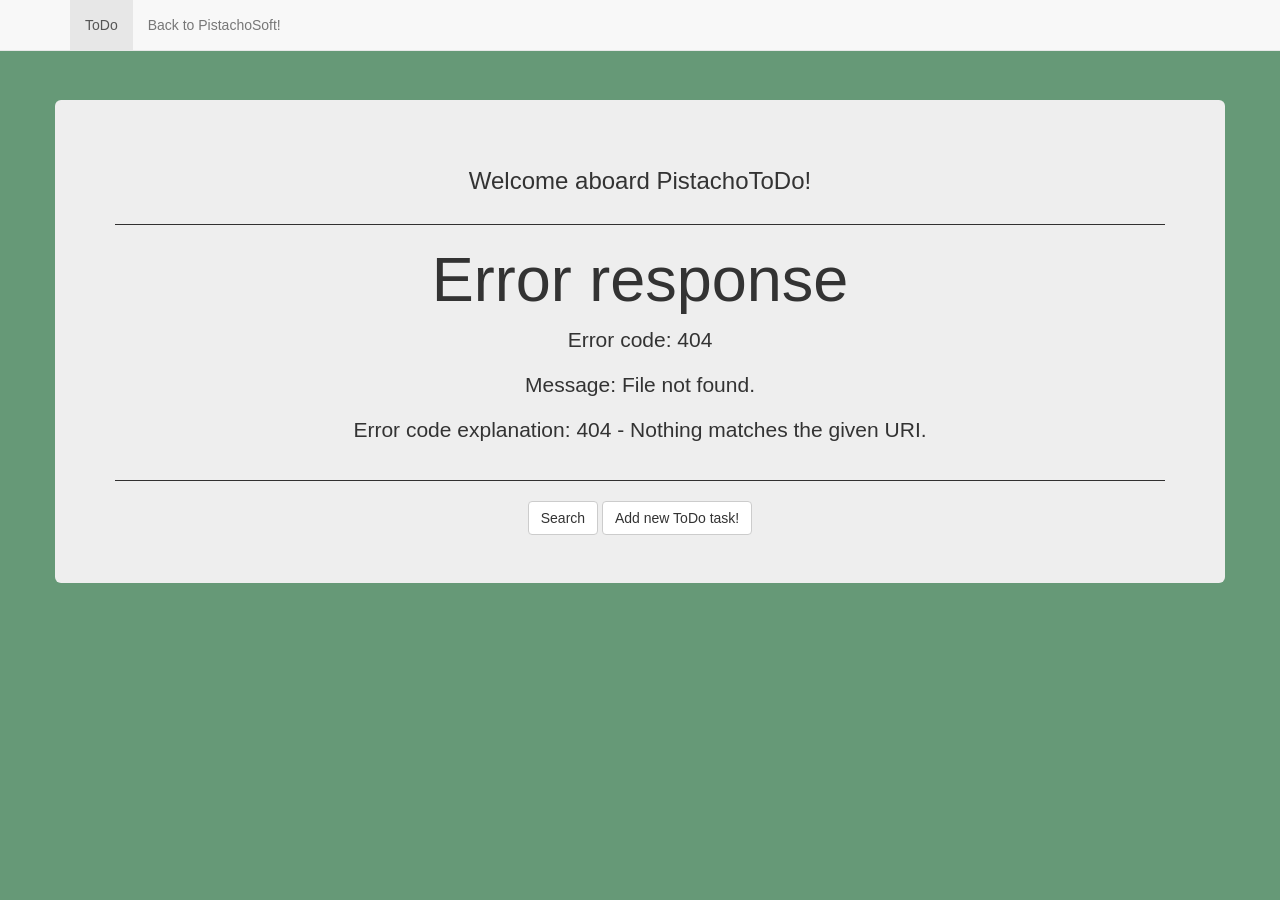
==== pistachotodoweb/src/main/webapp/index.html @ 017677ce "Projects added to repo" ====
<!DOCTYPE html PUBLIC "-//W3C//DTD HTML 4.01 Transitional//EN" "http://www.w3.org/TR/html4/loose.dtd">
<html>
<head>

<meta http-equiv="Content-Type" content="text/html; charset=UTF-8">
<title>PistachoToDo</title>
<link rel="icon" type="image/png" href="./img/favicon.png">

<meta http-equiv="X-UA-Compatible" content="IE=edge">
<meta name="viewport" content="width=device-width, initial-scale=1">

<!-- Bootstrap -->
<link href="./css/bootstrap.min.css" rel="stylesheet">
<link href="./css/pistachocss.css" rel="stylesheet">

</head>

<body onload="getTasks()">

	<div class="navbar navbar-default navbar-fixed-top" role="navigation">
		<div class="container">
			<div class="navbar-header">
				<button type="button" class="navbar-toggle" data-toggle="collapse"
					data-target=".navbar-collapse">
					<span class="sr-only">Toggle navigation</span> <span
						class="icon-bar"></span> <span class="icon-bar"></span> <span
						class="icon-bar"></span>
				</button>
			</div>
			<div class="collapse navbar-collapse">
				<ul class="nav navbar-nav navbar-left">
					<li class="active"><a href="./index.html">ToDo</a></li>
					<!-- <li><a href="./about.html">About</a></li> -->
					<li><a href="http:\\www.pistachosoft.com">Back to
							PistachoSoft!</a></li>
				</ul>
			</div>
		</div>
	</div>

	<div class="container">
		<div class="row myPanel">
			<div class="jumbotron">
				<h3>Welcome aboard PistachoToDo!</h3>
				<br>
				<!-- Show all TODO tasks -->
				<div class="line-separator"></div>
				<table class="table" id="toDoTable">
					<tbody>
						<tr>
							<td><h3>Task</h3></td>
							<td><h3>Context</h3></td>
							<td><h3>Project</h3></td>
							<td><h3>Priority</h3></td>
						</tr>
					</tbody>
				</table>
				<div class="line-separator"></div>
				<br>
				<!-- Open search task -->
				<input id="searchButton" class="btn btn-default" type="button" onClick="openSearch()" value="Search" style="display: inline">
				<div id="searchRowForm" style="display: none">
					<p>Find ToDo tasks!</p>
					<table class="table">
						<tbody>
							<tr>
								<td><input type="text" id="taskSearchInput" class="form-control" placeholder="Task name" onkeyup="findTaskInTable()" /></td>
								<td><input type="text" id="contextSearchInput" class="form-control" placeholder="Context" onkeyup="findContextInTable()"/></td>
								<td><input type="text" id="projectSearchInput" class="form-control" placeholder="Project" onkeyup="findProjectInTable()"/></td>
								<td><input type="text" id="prioritySearchInput" class="form-control" placeholder="Priority" onkeyup="findPriorityInTable()"/></td>
							</tr>
						</tbody>
					</table>
				</div>
				<!-- Add new TODO task -->
				<input id="addNewRowButton" type="button" onClick="addNewRow()" value="Add new ToDo task!"
					class="btn btn-default" style="display: inline" />
				<!-- Hidden table row -->
				<div id="addNewRowForm" style="display: none">
					<p>Add your new ToDo!</p>
					<form method="POST" action="servlet-de-insercion" id="newRowForm"
						class="form-inline">
						<table class="table">
							<tbody>
								<tr>
									<td><input type="text" id="taskInput" class="form-control" placeholder="Task name" /></td>
									<td><input type="text" id="contextInput" class="form-control" placeholder="Context" /></td>
									<td><input type="text" id="projectInput" class="form-control" placeholder="Project" /></td>
									<td><input type="text" id="priorityInput" class="form-control" placeholder="Priority" /></td>
								</tr>
							</tbody>
						</table>
						<input class="btn btn-default" type="button" onClick="submitNewRow()" value="ToDo!">
					</form>
				</div>
			</div>
		</div>
	</div>

	<!-- js scripts -->
	<!-- load script -->
	<script src="./js/load.js"></script>
	<!-- search script -->
	<script src="./js/search.js"></script>
	<!-- addNewRow script -->
	<script src="./js/newRow.js"></script>
	<!-- submitNewRow script -->
	<script src="./js/submitNewRow.js"></script>
	<!-- jQuery (necessary for Bootstrap's JavaScript plugins) -->
	<script src="./js/jquery.min.js"></script>
	<!-- Include all compiled plugins (below), or include individual files as needed -->
	<script src="./js/bootstrap.min.js"></script>
</body>
</html>
---- pistachotodoweb/src/main/webapp/css/pistachocss.css ----
body {
	background: #697;
}

.navbar-header {
	float: left;
	text-align: center;
}

.navbar-brand {
	float: none;
}

#footer {
	position: absolute;
	bottom: 0;
	width: 100%;
	/* Set the fixed height of the footer here */
	height: 65px;
	background-color: #222;
	padding-top: 15px;
}

.row {
	text-align: center;
}

.myPanel {
	padding-top: 100px;
}

.myIntro {
	position: absolute;
	top: 50%;
	left: 50%;
	margin-left: -(400/2) px;
	margin-top: -(400/2) px;
}

.dropdown-menu .sub-menu {
	position: absolute;
	top: 0;
	visibility: hidden;
	margin-top: -1px;
}

.dropdown-menu li:hover .sub-menu {
	visibility: visible;
}

.dropdown:hover .dropdown-menu {
	display: block;
}

.line-separator {
	height: 1px;
	background: #717171;
	border-bottom: 1px solid #313030;
}

.myTableContent:hover{
	background-color: #eec;
}
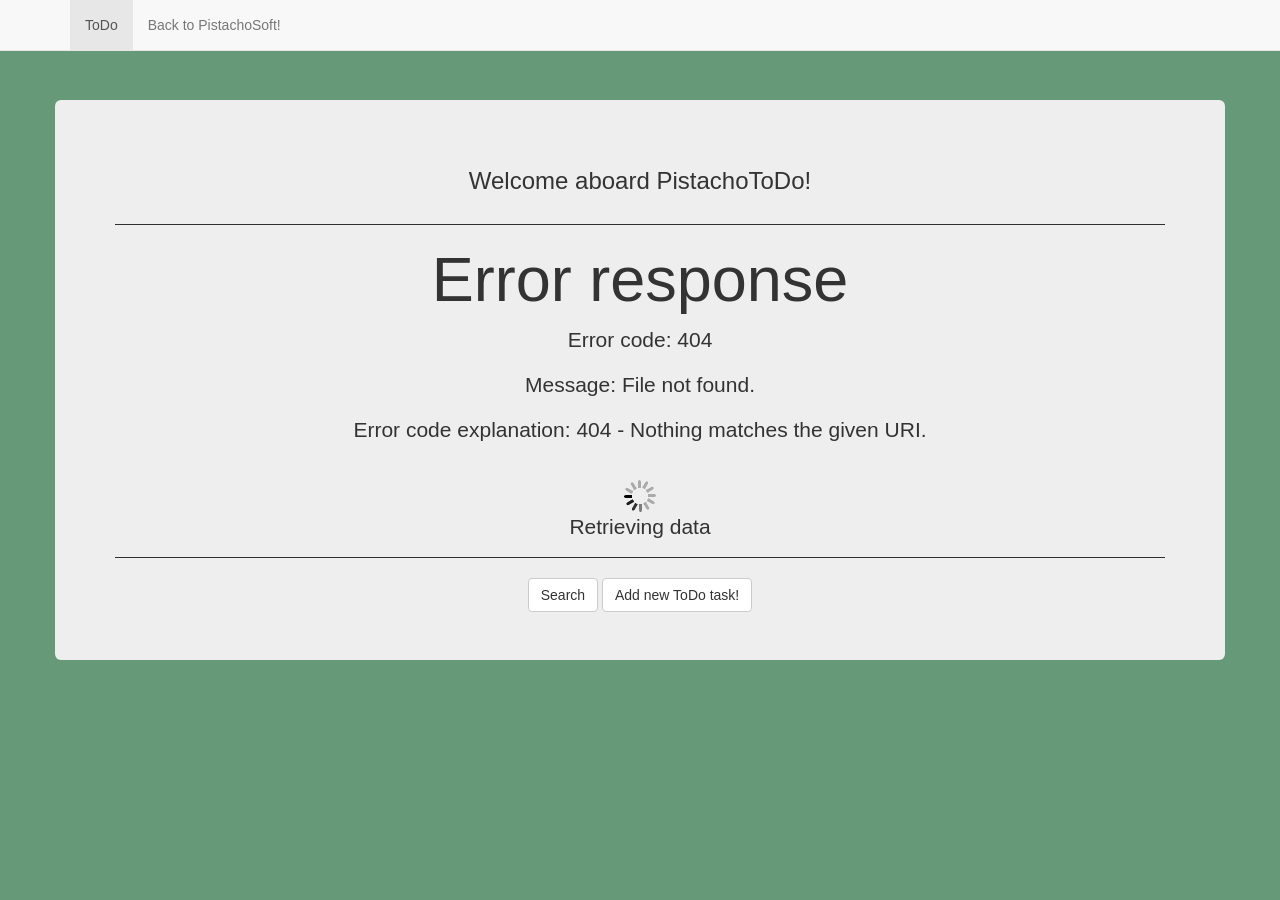
==== commit 1b04f361: "Syncing" ====
--- a/pistachotodoweb/src/main/webapp/index.html
+++ b/pistachotodoweb/src/main/webapp/index.html
@@ -55,6 +55,14 @@
 						</tr>
 					</tbody>
 				</table>
+				<!-- ajax loader -->
+				<div id="ajaxLoader" class="center-text">
+					<p>
+						<img src="./img/ajax-loader.gif">
+						<br>
+						Retrieving data
+					</p>
+				</div>
 				<div class="line-separator"></div>
 				<br>
 				<!-- Open search task -->
